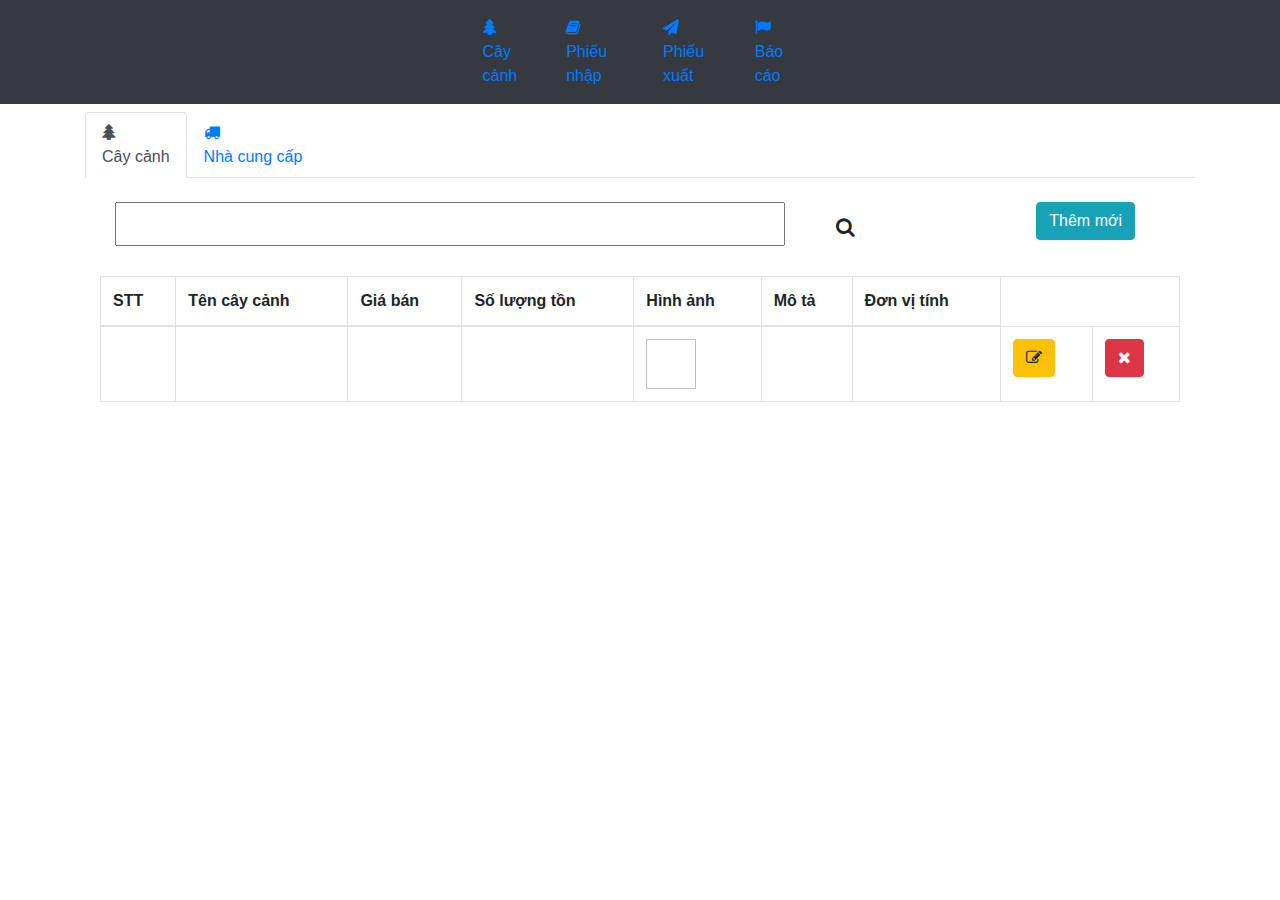
==== src/main/resources/templates/index.html @ cd4f056e "add x3" ====
<!DOCTYPE html>
<html lang="en">

<head>
    <meta charset="UTF-8">
    <meta http-equiv="X-UA-Compatible" content="IE=edge">
    <meta name="viewport" content="width=device-width, initial-scale=1.0">

    <link rel="shortcut icon" href="images/logo2.ico" type="image/x-icon">
    <!-- Latest compiled and minified CSS -->
    <link rel="stylesheet" href="https://cdn.jsdelivr.net/npm/bootstrap@4.6.1/dist/css/bootstrap.min.css">

    <!-- jQuery library -->
    <script src="https://cdn.jsdelivr.net/npm/jquery@3.6.0/dist/jquery.slim.min.js"></script>

    <!-- Popper JS -->
    <script src="https://cdn.jsdelivr.net/npm/popper.js@1.16.1/dist/umd/popper.min.js"></script>

    <!-- Latest compiled JavaScript -->
    <script src="https://cdn.jsdelivr.net/npm/bootstrap@4.6.1/dist/js/bootstrap.bundle.min.js"></script>
    <link rel="stylesheet" href="https://cdnjs.cloudflare.com/ajax/libs/font-awesome/4.7.0/css/font-awesome.min.css">
    <link rel="stylesheet" href="css/manager.css">
    <title>Kho cây cảnh</title>
</head>

<body>
    <!-- HEADER -->
    <nav class="navbar navbar-expand-lg bg-dark navbar-bonsai">
        <a class="navbar-brand" href="manager-bonsai"><img src="images/logo2.jpg" alt=""></a>
        <button class="navbar-toggler" type="button" data-toggle="collapse" data-target="#collapsibleNavbar">
            <span class="navbar-toggler-icon" style="color: #FFF;"></span>
        </button>
        <div class="collapse navbar-collapse justify-content-center" id="collapsibleNavbar">
            <ul class="navbar-nav">
                <li class="nav-item active">
                    <div class="row col-12 btn-group">
                        <a class="nav-link active" href="manager-bonsai"><i class="fa fa-tree" aria-hidden="true"></i><br>
                            Cây
                            cảnh</a>
                    </div>
                </li>
                <li class="nav-item">
                    <div class="row col-12">
                        <a class="nav-link" href="manager-import"><i class="fa fa-book" aria-hidden="true"></i><br> Phiếu
                            nhập</a>
                    </div>
                </li>
                <li class="nav-item">
                    <div class="row col-12">
                        <a class="nav-link" href="manager-export"><i class="fa fa-paper-plane"
                                aria-hidden="true"></i><br>Phiếu
                            xuất</a>
                    </div>
                </li>
                <li class="nav-item">
                    <div class="row col-12">
                        <a class="nav-link" href="manager-report"><i class="fa fa-flag" aria-hidden="true"></i><br> Báo
                            cáo</a>
                    </div>
                </li>
            </ul>
        </div>
    </nav>
    <!-- END HEADER -->
    <!--  -->
    <div class="container">

        <ul class="nav nav-tabs mt-2 mb-4">
            <li class="nav-item">
                <a class="nav-link active" data-toggle="tab" href="#cay"><i class="fa fa-tree"></i><br> Cây
                    cảnh</a>
            </li>
            <li class="nav-item">
                <a class="nav-link" data-toggle="tab" href="#nhacungcap"><i class="fa fa-truck"
                        aria-hidden="true"></i><br>
                    Nhà
                    cung cấp</a>
            </li>
        </ul>

        <!-- Tab panes -->
        <div class="tab-content">
            <div class="tab-pane active container" id="cay">
                <div class="row top-body col-12 mb-4">
                    <div class="col-8 mb-0">
                        <div class="input-group justify-content-center text-center">
                            <input class="input-group p-2" type="text">
                        </div>
                    </div>
                    <div class="col-2 justify-content-center d-block">
                        <button class="btn btn-search btn-group m-2"><i class="fa fa-search"
                                style="font-size: 20px;"></i></button>
                    </div>
                    <div class="col-2 justify-content-center d-block">
                        <button class="btn btn-info btn-group float-right" data-toggle="modal" data-target="#add">Thêm
                            mới</button>
                    </div>
                </div>
                <table class="table table-bordered table-hover">
                    <thead>
                        <tr>
                            <th>STT</th>
                            <th>Tên cây cảnh</th>
                            <th>Giá bán</th>
                            <th>Số lượng tồn</th>
                            <th>Hình ảnh</th>
                            <th>Mô tả</th>
                            <th>Đơn vị tính</th>
                        </tr>
                    </thead>
                    <tbody>
                        <tr th:each="cay : ${listCay}">
                            <td th:text="${number==1}"></td>
                            <td th:text="${cay.tencay}"></td>
                            <td th:text="${cay.giacay}"></td>
                            <td th:text="${cay.tonkho}"></td>
                            <td><img th:src="@{'${cay.hinhanh}'}" height="50px" width="50px" alt=""></td>
                            <td th:text="${cay.mota}"></td>
                            <td th:text="${cay.dvt}"></td>
                            <th><button class="btn btn-warning justify-content-center m-auto" data-toggle="modal"
                                    data-target="#edit"><i class="fa fa-edit"></i></button></th>
                            <th><button class="btn btn-danger justify-content-center m-auto" data-toggle="modal"
                                    data-target="#remove"><i class="fa fa-remove"></i></button></th>
                        </tr>
                    </tbody>
                </table>
            </div>
            <div class="tab-pane container" id="nhacungcap">
                <div class="row top-body col-12 mb-4">
                    <div class="col-8 mb-0">
                        <div class="input-group justify-content-center text-center">
                            <input class="input-group p-2" type="text">
                        </div>
                    </div>
                    <div class="col-2 justify-content-center d-block">
                        <button class="btn btn-search btn-group m-2"><i class="fa fa-search"
                                style="font-size: 20px;"></i></button>
                    </div>
                    <div class="col-2 justify-content-center d-block">
                        <button class="btn btn-info btn-group float-right">Thêm mới</button>
                    </div>
                </div>
                <table class="table table-bordered table-hover">
                    <thead>
                        <tr>
                            <th>Tên nhà cung cấp</th>
                            <th>Số điện thoại</th>
                            <th>Email</th>
                            <th>Địa chỉ</th>
                            <th>Ghi chú</th>
                        </tr>
                    </thead>
                    <tbody>
                        <tr th:each="ncc : ${listNCC}">
                            <th th:text="${ncc.tennhacungcap}"></th>
                            <th th:text="${ncc.sodienthoai}"></th>
                            <th th:text="${ncc.email}"></th>
                            <th th:text="${ncc.diachi}"></th>
                            <th th:text="${ncc.ghichu}"></th>
                            <th><button class="btn btn-warning justify-content-center m-auto"><i
                                        class="fa fa-edit"></i></button></th>
                            <th><button class="btn btn-danger justify-content-center m-auto"><i
                                        class="fa fa-remove"></i></button></th>
                        </tr>
                    </tbody>
                </table>
            </div>

            <!-- The Modal -->
            <div class="modal" id="add">
                <form action="">
                    <div class="modal-dialog modal-dialog-centered modal-lg">
                        <div class="modal-content">

                            <!-- Modal Header -->
                            <div class="modal-header">
                                <h2 class="modal-title">Thêm mới</h2>
                                <button type="button" class="close" data-dismiss="modal">&times;</button>
                            </div>

                            <!-- Modal body -->
                            <div class="modal-body">
                                <div class="row">
                                    <div class="col-12">
                                        <h4>Tên cây cảnh</h4>
                                        <input type="text" class="input-group">
                                    </div>
                                    <div class="col-12">
                                        <h4>Tên cây cảnh</h4>
                                        <input type="text" class="input-group">
                                    </div>
                                    <div class="col-12">
                                        <h4>Tên cây cảnh</h4>
                                        <input type="text" class="input-group">
                                    </div>
                                    <div class="col-12">
                                        <h4>Tên cây cảnh</h4>
                                        <input type="text" class="input-group">
                                    </div>
                                    <div class="col-12">
                                        <h4>Tên cây cảnh</h4>
                                        <input type="text" class="input-group">
                                    </div>
                                    <div class="col-12">
                                        <h4>Tên cây cảnh</h4>
                                        <input type="text" class="input-group">
                                    </div>
                                </div>
                            </div>

                            <!-- Modal footer -->
                            <div class="modal-footer">
                                <button class="btn btn-info" type="submit">Xác nhận</button>
                                <button class="btn btn-danger" data-dismiss="modal">Hủy</button>
                            </div>

                        </div>
                    </div>
                </form>
            </div>
            <!-- Edit modal -->
            <!-- The Modal -->
            <div class="modal" id="edit">
                <form action="">
                    <div class="modal-dialog modal-dialog-centered modal-lg">
                        <div class="modal-content">

                            <!-- Modal Header -->
                            <div class="modal-header">
                                <h2 class="modal-title">Chỉnh sửa</h2>
                                <button type="button" class="close" data-dismiss="modal">&times;</button>
                            </div>

                            <!-- Modal body -->
                            <div class="modal-body">
                                <div class="row">
                                    <div class="col-12">
                                        <h4>Tên cây cảnh</h4>
                                        <input type="text" class="input-group">
                                    </div>
                                    <div class="col-12">
                                        <h4>Tên cây cảnh</h4>
                                        <input type="text" class="input-group">
                                    </div>
                                    <div class="col-12">
                                        <h4>Tên cây cảnh</h4>
                                        <input type="text" class="input-group">
                                    </div>
                                    <div class="col-12">
                                        <h4>Tên cây cảnh</h4>
                                        <input type="text" class="input-group">
                                    </div>
                                    <div class="col-12">
                                        <h4>Tên cây cảnh</h4>
                                        <input type="text" class="input-group">
                                    </div>
                                    <div class="col-12">
                                        <h4>Tên cây cảnh</h4>
                                        <input type="text" class="input-group">
                                    </div>
                                </div>
                            </div>

                            <!-- Modal footer -->
                            <div class="modal-footer">
                                <button class="btn btn-info" type="submit">Xác nhận</button>
                                <button class="btn btn-danger" data-dismiss="modal">Hủy</button>
                            </div>

                        </div>
                    </div>
                </form>
            </div>
            <!--  -->
            <!-- Remove modal -->
            <!-- The Modal -->
            <div class="modal" id="remove">
                <form action="">
                    <div class="modal-dialog modal-dialog-centered modal-lg">
                        <div class="modal-content">

                            <!-- Modal Header -->
                            <div class="modal-header">
                                <h2 class="modal-title">Xóa cây cảnh</h2>
                                <button type="button" class="close" data-dismiss="modal">&times;</button>
                            </div>

                            <!-- Modal body -->
                            <div class="modal-body">
                                <div class="row">
                                    <div class="col-12">
                                        <h2 style="color: red;">Bạn có muốn xóa cây cảnh này không</h2>
                                    </div>
                                </div>
                            </div>

                            <!-- Modal footer -->
                            <div class="modal-footer">
                                <button class="btn btn-info" type="submit">Xác nhận</button>
                                <button class="btn btn-danger" data-dismiss="modal">Hủy</button>
                            </div>

                        </div>
                    </div>
                </form>
            </div>
            <!--  -->
            <!-- Nav tabs -->

</body>

</html>
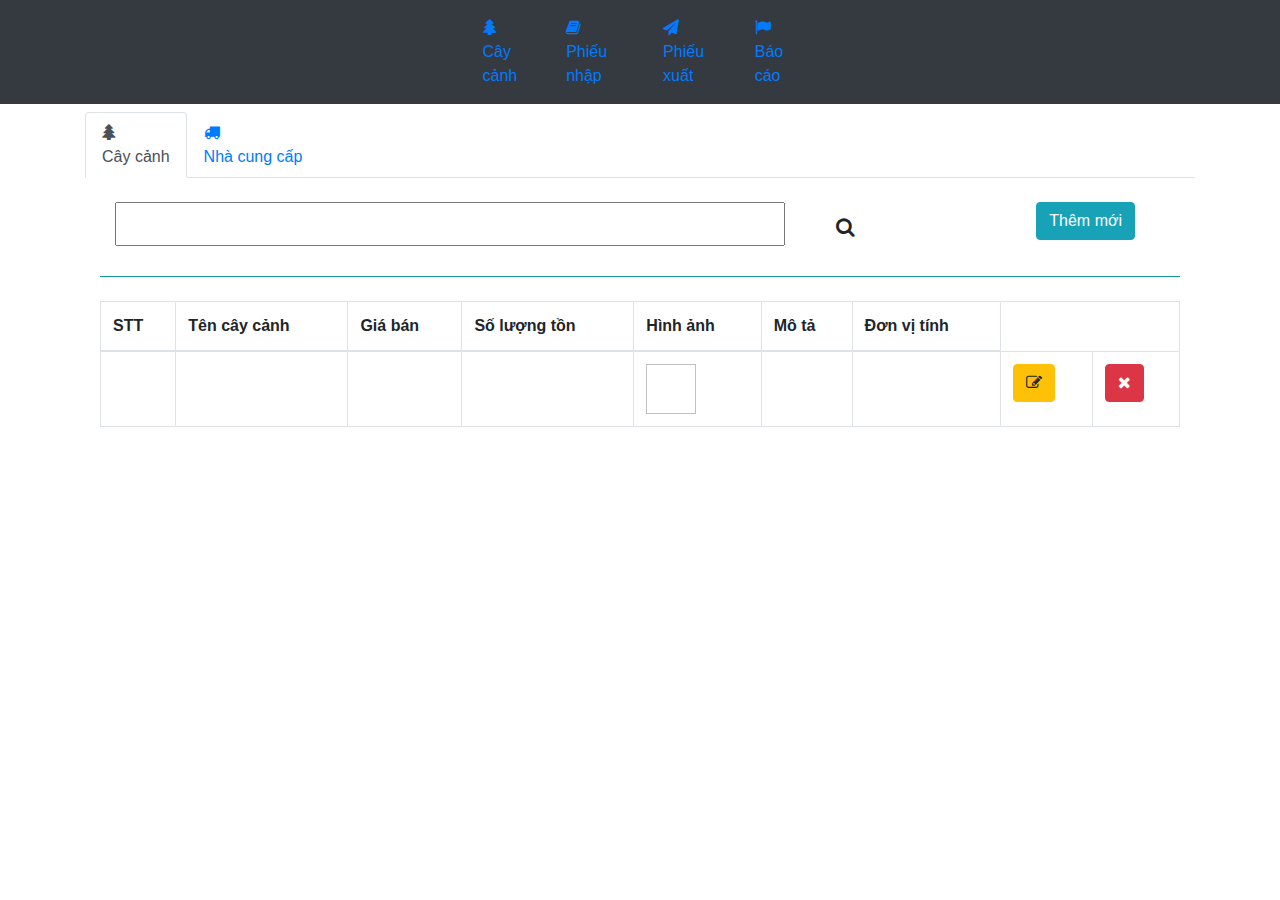
==== commit e10372c0: "update something" ====
--- a/src/main/resources/templates/index.html
+++ b/src/main/resources/templates/index.html
@@ -1,5 +1,6 @@
 <!DOCTYPE html>
-<html lang="en">
+<html lang="en" xmlns:th="http://www.thymeleaf.org" xmlns:layout="http://www.ultraq.net.nz/thymeleaf/layout">
+
 
 <head>
     <meta charset="UTF-8">
@@ -34,14 +35,16 @@
             <ul class="navbar-nav">
                 <li class="nav-item active">
                     <div class="row col-12 btn-group">
-                        <a class="nav-link active" href="manager-bonsai"><i class="fa fa-tree" aria-hidden="true"></i><br>
+                        <a class="nav-link active" href="manager-bonsai"><i class="fa fa-tree"
+                                aria-hidden="true"></i><br>
                             Cây
                             cảnh</a>
                     </div>
                 </li>
                 <li class="nav-item">
                     <div class="row col-12">
-                        <a class="nav-link" href="manager-import"><i class="fa fa-book" aria-hidden="true"></i><br> Phiếu
+                        <a class="nav-link" href="manager-import"><i class="fa fa-book" aria-hidden="true"></i><br>
+                            Phiếu
                             nhập</a>
                     </div>
                 </li>
@@ -64,7 +67,6 @@
     <!-- END HEADER -->
     <!--  -->
     <div class="container">
-
         <ul class="nav nav-tabs mt-2 mb-4">
             <li class="nav-item">
                 <a class="nav-link active" data-toggle="tab" href="#cay"><i class="fa fa-tree"></i><br> Cây
@@ -96,6 +98,7 @@
                             mới</button>
                     </div>
                 </div>
+                <hr class="bg-info mb-4">
                 <table class="table table-bordered table-hover">
                     <thead>
                         <tr>
@@ -112,7 +115,7 @@
                         <tr th:each="cay : ${listCay}">
                             <td th:text="${number==1}"></td>
                             <td th:text="${cay.tencay}"></td>
-                            <td th:text="${cay.giacay}"></td>
+                            <td th:text="${#numbers.formatDecimal(cay.giacay, 0, 'COMMA', 0, 'POINT')}"></td>
                             <td th:text="${cay.tonkho}"></td>
                             <td><img th:src="@{'${cay.hinhanh}'}" height="50px" width="50px" alt=""></td>
                             <td th:text="${cay.mota}"></td>
@@ -140,6 +143,7 @@
                         <button class="btn btn-info btn-group float-right">Thêm mới</button>
                     </div>
                 </div>
+                <hr class="bg-info mb-4">
                 <table class="table table-bordered table-hover">
                     <thead>
                         <tr>
@@ -152,11 +156,11 @@
                     </thead>
                     <tbody>
                         <tr th:each="ncc : ${listNCC}">
-                            <th th:text="${ncc.tennhacungcap}"></th>
-                            <th th:text="${ncc.sodienthoai}"></th>
-                            <th th:text="${ncc.email}"></th>
-                            <th th:text="${ncc.diachi}"></th>
-                            <th th:text="${ncc.ghichu}"></th>
+                            <td th:text="${ncc.tennhacungcap}"></td>
+                            <td th:text="${ncc.sodienthoai}"></td>
+                            <td th:text="${ncc.email}"></td>
+                            <td th:text="${ncc.diachi}"></td>
+                            <td th:text="${ncc.ghichu}"></td>
                             <th><button class="btn btn-warning justify-content-center m-auto"><i
                                         class="fa fa-edit"></i></button></th>
                             <th><button class="btn btn-danger justify-content-center m-auto"><i
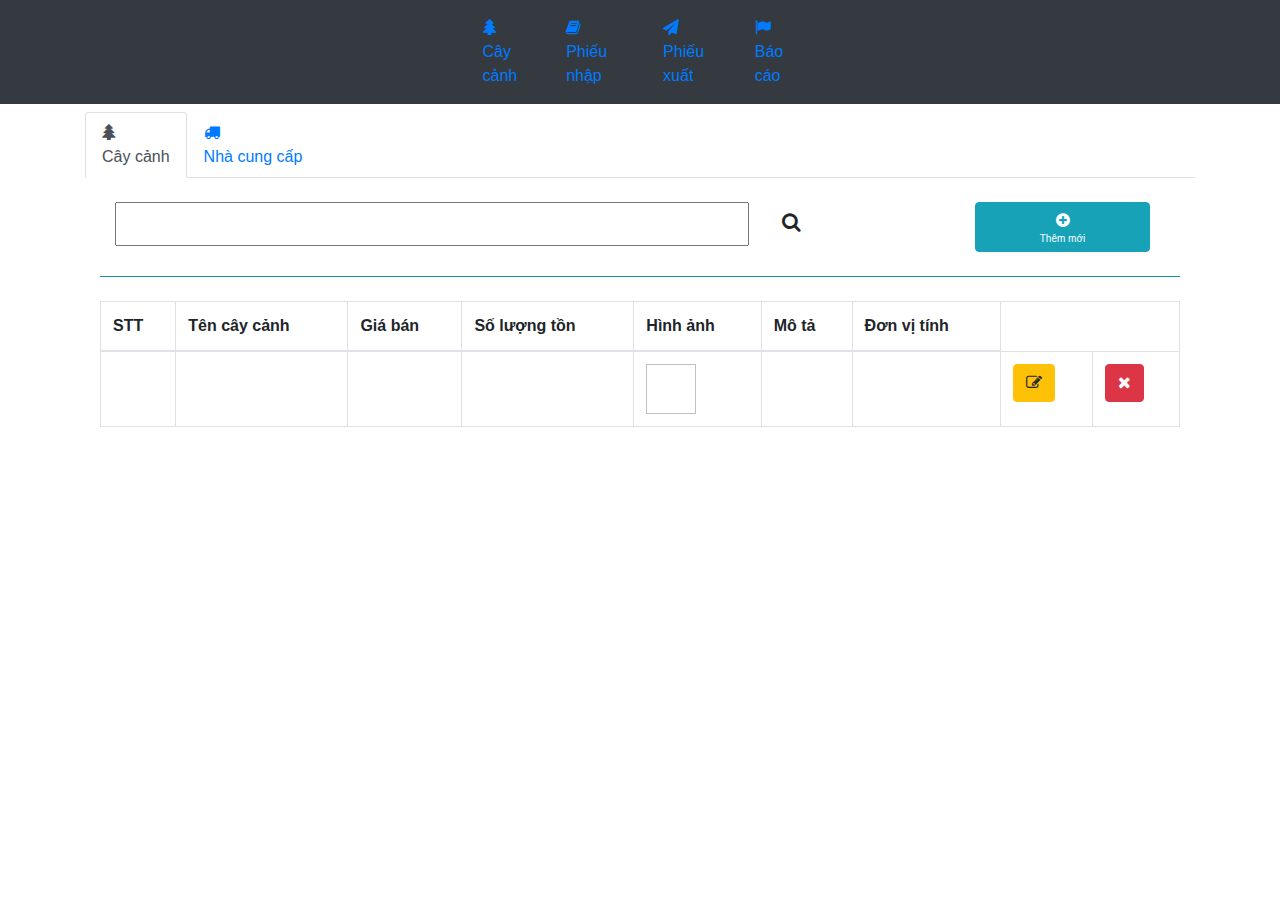
==== commit c42ed706: "update x5" ====
--- a/src/main/resources/templates/index.html
+++ b/src/main/resources/templates/index.html
@@ -8,17 +8,17 @@
     <meta name="viewport" content="width=device-width, initial-scale=1.0">
 
     <link rel="shortcut icon" href="images/logo2.ico" type="image/x-icon">
+    
     <!-- Latest compiled and minified CSS -->
     <link rel="stylesheet" href="https://cdn.jsdelivr.net/npm/bootstrap@4.6.1/dist/css/bootstrap.min.css">
-
-    <!-- jQuery library -->
-    <script src="https://cdn.jsdelivr.net/npm/jquery@3.6.0/dist/jquery.slim.min.js"></script>
-
+    <script src="https://code.jquery.com/jquery-3.6.0.js"
+        integrity="sha256-H+K7U5CnXl1h5ywQfKtSj8PCmoN9aaq30gDh27Xc0jk=" crossorigin="anonymous"></script>
     <!-- Popper JS -->
     <script src="https://cdn.jsdelivr.net/npm/popper.js@1.16.1/dist/umd/popper.min.js"></script>
 
     <!-- Latest compiled JavaScript -->
     <script src="https://cdn.jsdelivr.net/npm/bootstrap@4.6.1/dist/js/bootstrap.bundle.min.js"></script>
+
     <link rel="stylesheet" href="https://cdnjs.cloudflare.com/ajax/libs/font-awesome/4.7.0/css/font-awesome.min.css">
     <link rel="stylesheet" href="css/manager.css">
     <title>Kho cây cảnh</title>
@@ -84,19 +84,17 @@
         <div class="tab-content">
             <div class="tab-pane active container" id="cay">
                 <div class="row top-body col-12 mb-4">
-                    <div class="col-8 mb-0">
-                        <div class="input-group justify-content-center text-center">
-                            <input class="input-group p-2" type="text">
-                        </div>
-                    </div>
-                    <div class="col-2 justify-content-center d-block">
-                        <button class="btn btn-search btn-group m-2"><i class="fa fa-search"
-                                style="font-size: 20px;"></i></button>
-                    </div>
-                    <div class="col-2 justify-content-center d-block">
-                        <button class="btn btn-info btn-group float-right" data-toggle="modal" data-target="#add">Thêm
-                            mới</button>
-                    </div>
+                    <div class="col-10">
+                        <div class="input-group text-center">
+                            <input class="p-2 col-9 mr-2 mb-0" type="text">
+                            <button class="btn btn-search col-1 mb-0"><i class="fa fa-search"
+                                    style="font-size: 20px;"></i></button>
+                        </div>
+                    </div>
+                    <button class="btn btn-info float-right col-2 text-center" data-toggle="modal" data-target="#add"><i
+                            class="fa fa-plus-circle" style="font-size: 16px;"></i>
+                        <h6 style="font-size: 10px;margin-bottom: 0;">Thêm mới</h6>
+                    </button>
                 </div>
                 <hr class="bg-info mb-4">
                 <table class="table table-bordered table-hover">
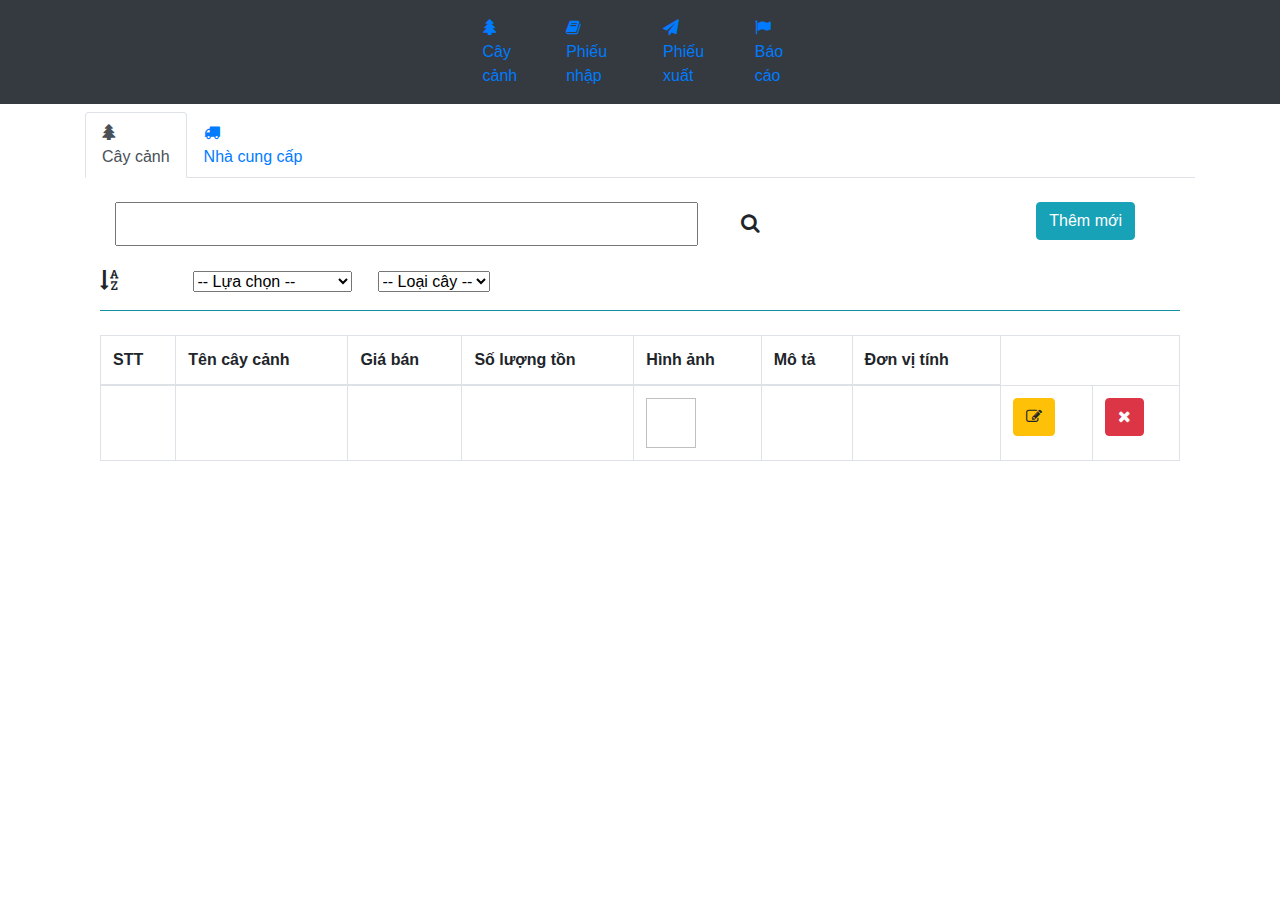
==== commit 5fee71fc: "add manything" ====
--- a/src/main/resources/templates/index.html
+++ b/src/main/resources/templates/index.html
@@ -3,312 +3,801 @@
 
 
 <head>
-    <meta charset="UTF-8">
-    <meta http-equiv="X-UA-Compatible" content="IE=edge">
-    <meta name="viewport" content="width=device-width, initial-scale=1.0">
-
-    <link rel="shortcut icon" href="images/logo2.ico" type="image/x-icon">
-    
-    <!-- Latest compiled and minified CSS -->
-    <link rel="stylesheet" href="https://cdn.jsdelivr.net/npm/bootstrap@4.6.1/dist/css/bootstrap.min.css">
-    <script src="https://code.jquery.com/jquery-3.6.0.js"
-        integrity="sha256-H+K7U5CnXl1h5ywQfKtSj8PCmoN9aaq30gDh27Xc0jk=" crossorigin="anonymous"></script>
-    <!-- Popper JS -->
-    <script src="https://cdn.jsdelivr.net/npm/popper.js@1.16.1/dist/umd/popper.min.js"></script>
-
-    <!-- Latest compiled JavaScript -->
-    <script src="https://cdn.jsdelivr.net/npm/bootstrap@4.6.1/dist/js/bootstrap.bundle.min.js"></script>
-
-    <link rel="stylesheet" href="https://cdnjs.cloudflare.com/ajax/libs/font-awesome/4.7.0/css/font-awesome.min.css">
-    <link rel="stylesheet" href="css/manager.css">
-    <title>Kho cây cảnh</title>
+	<meta charset="UTF-8">
+	<meta http-equiv="X-UA-Compatible" content="IE=edge">
+	<meta name="viewport" content="width=device-width, initial-scale=1.0">
+	<link rel="shortcut icon" href="images/logo2.ico" type="image/x-icon">
+
+	<!-- Latest compiled and minified CSS -->
+	<link rel="stylesheet" href="https://cdn.jsdelivr.net/npm/bootstrap@4.6.1/dist/css/bootstrap.min.css">
+	<script src="https://code.jquery.com/jquery-3.6.0.js"
+		integrity="sha256-H+K7U5CnXl1h5ywQfKtSj8PCmoN9aaq30gDh27Xc0jk=" crossorigin="anonymous"></script>
+	<!-- Popper JS -->
+	<script src="https://cdn.jsdelivr.net/npm/popper.js@1.16.1/dist/umd/popper.min.js"></script>
+
+	<!-- Latest compiled JavaScript -->
+	<script src="https://cdn.jsdelivr.net/npm/bootstrap@4.6.1/dist/js/bootstrap.bundle.min.js"></script>
+
+	<link rel="stylesheet" href="https://cdnjs.cloudflare.com/ajax/libs/font-awesome/4.7.0/css/font-awesome.min.css">
+	<link rel="stylesheet" href="css/manager.css">
+	<title>Kho cây cảnh</title>
 </head>
 
 <body>
-    <!-- HEADER -->
-    <nav class="navbar navbar-expand-lg bg-dark navbar-bonsai">
-        <a class="navbar-brand" href="manager-bonsai"><img src="images/logo2.jpg" alt=""></a>
-        <button class="navbar-toggler" type="button" data-toggle="collapse" data-target="#collapsibleNavbar">
-            <span class="navbar-toggler-icon" style="color: #FFF;"></span>
-        </button>
-        <div class="collapse navbar-collapse justify-content-center" id="collapsibleNavbar">
-            <ul class="navbar-nav">
-                <li class="nav-item active">
-                    <div class="row col-12 btn-group">
-                        <a class="nav-link active" href="manager-bonsai"><i class="fa fa-tree"
-                                aria-hidden="true"></i><br>
-                            Cây
-                            cảnh</a>
-                    </div>
-                </li>
-                <li class="nav-item">
-                    <div class="row col-12">
-                        <a class="nav-link" href="manager-import"><i class="fa fa-book" aria-hidden="true"></i><br>
-                            Phiếu
-                            nhập</a>
-                    </div>
-                </li>
-                <li class="nav-item">
-                    <div class="row col-12">
-                        <a class="nav-link" href="manager-export"><i class="fa fa-paper-plane"
-                                aria-hidden="true"></i><br>Phiếu
-                            xuất</a>
-                    </div>
-                </li>
-                <li class="nav-item">
-                    <div class="row col-12">
-                        <a class="nav-link" href="manager-report"><i class="fa fa-flag" aria-hidden="true"></i><br> Báo
-                            cáo</a>
-                    </div>
-                </li>
-            </ul>
-        </div>
-    </nav>
-    <!-- END HEADER -->
-    <!--  -->
-    <div class="container">
-        <ul class="nav nav-tabs mt-2 mb-4">
-            <li class="nav-item">
-                <a class="nav-link active" data-toggle="tab" href="#cay"><i class="fa fa-tree"></i><br> Cây
-                    cảnh</a>
-            </li>
-            <li class="nav-item">
-                <a class="nav-link" data-toggle="tab" href="#nhacungcap"><i class="fa fa-truck"
-                        aria-hidden="true"></i><br>
-                    Nhà
-                    cung cấp</a>
-            </li>
-        </ul>
-
-        <!-- Tab panes -->
-        <div class="tab-content">
-            <div class="tab-pane active container" id="cay">
-                <div class="row top-body col-12 mb-4">
-                    <div class="col-10">
-                        <div class="input-group text-center">
-                            <input class="p-2 col-9 mr-2 mb-0" type="text">
-                            <button class="btn btn-search col-1 mb-0"><i class="fa fa-search"
-                                    style="font-size: 20px;"></i></button>
-                        </div>
-                    </div>
-                    <button class="btn btn-info float-right col-2 text-center" data-toggle="modal" data-target="#add"><i
-                            class="fa fa-plus-circle" style="font-size: 16px;"></i>
-                        <h6 style="font-size: 10px;margin-bottom: 0;">Thêm mới</h6>
-                    </button>
-                </div>
-                <hr class="bg-info mb-4">
-                <table class="table table-bordered table-hover">
-                    <thead>
-                        <tr>
-                            <th>STT</th>
-                            <th>Tên cây cảnh</th>
-                            <th>Giá bán</th>
-                            <th>Số lượng tồn</th>
-                            <th>Hình ảnh</th>
-                            <th>Mô tả</th>
-                            <th>Đơn vị tính</th>
-                        </tr>
-                    </thead>
-                    <tbody>
-                        <tr th:each="cay : ${listCay}">
-                            <td th:text="${number==1}"></td>
-                            <td th:text="${cay.tencay}"></td>
-                            <td th:text="${#numbers.formatDecimal(cay.giacay, 0, 'COMMA', 0, 'POINT')}"></td>
-                            <td th:text="${cay.tonkho}"></td>
-                            <td><img th:src="@{'${cay.hinhanh}'}" height="50px" width="50px" alt=""></td>
-                            <td th:text="${cay.mota}"></td>
-                            <td th:text="${cay.dvt}"></td>
-                            <th><button class="btn btn-warning justify-content-center m-auto" data-toggle="modal"
-                                    data-target="#edit"><i class="fa fa-edit"></i></button></th>
-                            <th><button class="btn btn-danger justify-content-center m-auto" data-toggle="modal"
-                                    data-target="#remove"><i class="fa fa-remove"></i></button></th>
-                        </tr>
-                    </tbody>
-                </table>
-            </div>
-            <div class="tab-pane container" id="nhacungcap">
-                <div class="row top-body col-12 mb-4">
-                    <div class="col-8 mb-0">
-                        <div class="input-group justify-content-center text-center">
-                            <input class="input-group p-2" type="text">
-                        </div>
-                    </div>
-                    <div class="col-2 justify-content-center d-block">
-                        <button class="btn btn-search btn-group m-2"><i class="fa fa-search"
-                                style="font-size: 20px;"></i></button>
-                    </div>
-                    <div class="col-2 justify-content-center d-block">
-                        <button class="btn btn-info btn-group float-right">Thêm mới</button>
-                    </div>
-                </div>
-                <hr class="bg-info mb-4">
-                <table class="table table-bordered table-hover">
-                    <thead>
-                        <tr>
-                            <th>Tên nhà cung cấp</th>
-                            <th>Số điện thoại</th>
-                            <th>Email</th>
-                            <th>Địa chỉ</th>
-                            <th>Ghi chú</th>
-                        </tr>
-                    </thead>
-                    <tbody>
-                        <tr th:each="ncc : ${listNCC}">
-                            <td th:text="${ncc.tennhacungcap}"></td>
-                            <td th:text="${ncc.sodienthoai}"></td>
-                            <td th:text="${ncc.email}"></td>
-                            <td th:text="${ncc.diachi}"></td>
-                            <td th:text="${ncc.ghichu}"></td>
-                            <th><button class="btn btn-warning justify-content-center m-auto"><i
-                                        class="fa fa-edit"></i></button></th>
-                            <th><button class="btn btn-danger justify-content-center m-auto"><i
-                                        class="fa fa-remove"></i></button></th>
-                        </tr>
-                    </tbody>
-                </table>
-            </div>
-
-            <!-- The Modal -->
-            <div class="modal" id="add">
-                <form action="">
-                    <div class="modal-dialog modal-dialog-centered modal-lg">
-                        <div class="modal-content">
-
-                            <!-- Modal Header -->
-                            <div class="modal-header">
-                                <h2 class="modal-title">Thêm mới</h2>
-                                <button type="button" class="close" data-dismiss="modal">&times;</button>
-                            </div>
-
-                            <!-- Modal body -->
-                            <div class="modal-body">
-                                <div class="row">
-                                    <div class="col-12">
-                                        <h4>Tên cây cảnh</h4>
-                                        <input type="text" class="input-group">
-                                    </div>
-                                    <div class="col-12">
-                                        <h4>Tên cây cảnh</h4>
-                                        <input type="text" class="input-group">
-                                    </div>
-                                    <div class="col-12">
-                                        <h4>Tên cây cảnh</h4>
-                                        <input type="text" class="input-group">
-                                    </div>
-                                    <div class="col-12">
-                                        <h4>Tên cây cảnh</h4>
-                                        <input type="text" class="input-group">
-                                    </div>
-                                    <div class="col-12">
-                                        <h4>Tên cây cảnh</h4>
-                                        <input type="text" class="input-group">
-                                    </div>
-                                    <div class="col-12">
-                                        <h4>Tên cây cảnh</h4>
-                                        <input type="text" class="input-group">
-                                    </div>
-                                </div>
-                            </div>
-
-                            <!-- Modal footer -->
-                            <div class="modal-footer">
-                                <button class="btn btn-info" type="submit">Xác nhận</button>
-                                <button class="btn btn-danger" data-dismiss="modal">Hủy</button>
-                            </div>
-
-                        </div>
-                    </div>
-                </form>
-            </div>
-            <!-- Edit modal -->
-            <!-- The Modal -->
-            <div class="modal" id="edit">
-                <form action="">
-                    <div class="modal-dialog modal-dialog-centered modal-lg">
-                        <div class="modal-content">
-
-                            <!-- Modal Header -->
-                            <div class="modal-header">
-                                <h2 class="modal-title">Chỉnh sửa</h2>
-                                <button type="button" class="close" data-dismiss="modal">&times;</button>
-                            </div>
-
-                            <!-- Modal body -->
-                            <div class="modal-body">
-                                <div class="row">
-                                    <div class="col-12">
-                                        <h4>Tên cây cảnh</h4>
-                                        <input type="text" class="input-group">
-                                    </div>
-                                    <div class="col-12">
-                                        <h4>Tên cây cảnh</h4>
-                                        <input type="text" class="input-group">
-                                    </div>
-                                    <div class="col-12">
-                                        <h4>Tên cây cảnh</h4>
-                                        <input type="text" class="input-group">
-                                    </div>
-                                    <div class="col-12">
-                                        <h4>Tên cây cảnh</h4>
-                                        <input type="text" class="input-group">
-                                    </div>
-                                    <div class="col-12">
-                                        <h4>Tên cây cảnh</h4>
-                                        <input type="text" class="input-group">
-                                    </div>
-                                    <div class="col-12">
-                                        <h4>Tên cây cảnh</h4>
-                                        <input type="text" class="input-group">
-                                    </div>
-                                </div>
-                            </div>
-
-                            <!-- Modal footer -->
-                            <div class="modal-footer">
-                                <button class="btn btn-info" type="submit">Xác nhận</button>
-                                <button class="btn btn-danger" data-dismiss="modal">Hủy</button>
-                            </div>
-
-                        </div>
-                    </div>
-                </form>
-            </div>
-            <!--  -->
-            <!-- Remove modal -->
-            <!-- The Modal -->
-            <div class="modal" id="remove">
-                <form action="">
-                    <div class="modal-dialog modal-dialog-centered modal-lg">
-                        <div class="modal-content">
-
-                            <!-- Modal Header -->
-                            <div class="modal-header">
-                                <h2 class="modal-title">Xóa cây cảnh</h2>
-                                <button type="button" class="close" data-dismiss="modal">&times;</button>
-                            </div>
-
-                            <!-- Modal body -->
-                            <div class="modal-body">
-                                <div class="row">
-                                    <div class="col-12">
-                                        <h2 style="color: red;">Bạn có muốn xóa cây cảnh này không</h2>
-                                    </div>
-                                </div>
-                            </div>
-
-                            <!-- Modal footer -->
-                            <div class="modal-footer">
-                                <button class="btn btn-info" type="submit">Xác nhận</button>
-                                <button class="btn btn-danger" data-dismiss="modal">Hủy</button>
-                            </div>
-
-                        </div>
-                    </div>
-                </form>
-            </div>
-            <!--  -->
-            <!-- Nav tabs -->
-
+	<!-- HEADER -->
+	<nav class="navbar navbar-expand-lg bg-dark navbar-bonsai">
+		<a class="navbar-brand" href="manager-bonsai"><img src="images/logo2.jpg" alt=""></a>
+		<button class="navbar-toggler" type="button" data-toggle="collapse" data-target="#collapsibleNavbar">
+			<span class="navbar-toggler-icon" style="color: #FFF;"></span>
+		</button>
+		<div class="collapse navbar-collapse justify-content-center" id="collapsibleNavbar">
+			<ul class="navbar-nav">
+				<li class="nav-item active">
+					<div class="row col-12 btn-group">
+						<a class="nav-link active" href="manager-bonsai"><i class="fa fa-tree"
+								aria-hidden="true"></i><br> Cây cảnh</a>
+					</div>
+				</li>
+				<li class="nav-item">
+					<div class="row col-12">
+						<a class="nav-link" href="manager-import"><i class="fa fa-book" aria-hidden="true"></i><br>
+							Phiếu nhập</a>
+					</div>
+				</li>
+				<li class="nav-item">
+					<div class="row col-12">
+						<a class="nav-link" href="manager-export"><i class="fa fa-paper-plane"
+								aria-hidden="true"></i><br>Phiếu
+							xuất</a>
+					</div>
+				</li>
+				<li class="nav-item">
+					<div class="row col-12">
+						<a class="nav-link" href="manager-report"><i class="fa fa-flag" aria-hidden="true"></i><br> Báo
+							cáo</a>
+					</div>
+				</li>
+			</ul>
+		</div>
+	</nav>
+	<!-- END HEADER -->
+	<!--  -->
+	<div class="container">
+		<ul class="nav nav-tabs mt-2 mb-4">
+			<li class="nav-item"><a class="nav-link active" data-toggle="tab" href="#cay"><i class="fa fa-tree"></i><br>
+					Cây cảnh</a></li>
+			<li class="nav-item" id="btntabncc"><a class="nav-link" data-toggle="tab" href="#tabnhacungcap"><i
+						class="fa fa-truck" aria-hidden="true"></i><br>
+					Nhà cung cấp</a></li>
+		</ul>
+
+		<!-- Tab panes -->
+		<div class="tab-content">
+			<div class="tab-pane active container" id="cay">
+				<div class="row top-body col-12 mb-4">
+					<div class="col-7 mb-0">
+						<div class="input-group justify-content-center text-center">
+							<input th:onkeyup="search()" class="input-group p-2" id="keyword" name="keyword" type="text"
+								value="">
+						</div>
+					</div>
+					<div class="col-2 justify-content-center mb-0">
+						<button class="btn btn-search mb-0 mt-1" id="btnSearch">
+							<i class="fa fa-search" style="font-size: 20px;"></i>
+						</button>
+					</div>
+					<div class="col-3 justify-content-center d-block">
+						<button class="btn btn-info btn-group float-right" data-toggle="modal" data-target="#add">Thêm
+							mới</button>
+					</div>
+
+					<script>
+						$(document).ready(function () {
+							$('select[name="sortcaycanh"]').change(function () {
+								if ($(this).val() == "1") {
+									$.ajax({
+										type: "POST",
+										url: "/manager-bonsai/sortPriceASC",
+										data: "value=" + 1,
+										success: function (data) {
+
+											$('#reloadcay').replaceWith(data);
+										},
+										error: function (data) {
+											alert('Lỗi!');
+										}
+									});
+								} else if ($(this).val() == "2") {
+									$.ajax({
+										type: "POST",
+										url: "/manager-bonsai/sortPriceASC",
+										data: "value=" + 2,
+										success: function (data) {
+
+											$('#reloadcay').replaceWith(data);
+										},
+										error: function (data) {
+											alert('Lỗi!');
+										}
+									});
+								} else if ($(this).val() == "3") {
+									$.ajax({
+										type: "POST",
+										url: "/manager-bonsai/sortPriceASC",
+										data: "value=" + 3,
+										success: function (data) {
+
+											$('#reloadcay').replaceWith(data);
+										},
+										error: function (data) {
+											alert('Lỗi!');
+										}
+									});
+								} else if ($(this).val() == "4") {
+									$.ajax({
+										type: "POST",
+										url: "/manager-bonsai/sortPriceASC",
+										data: "value=" + 4,
+										success: function (data) {
+
+											$('#reloadcay').replaceWith(data);
+										},
+										error: function (data) {
+											alert('Lỗi!');
+										}
+									});
+								}
+							});
+						});
+					</script>
+				</div>
+				<div class="row">
+					<div class="col-1">
+						<i style="font-size: 20px" class="fa fa-sort-alpha-asc" aria-hidden="true"></i>
+					</div>
+					<div class="col-2 d-block">
+						<!--<button class="btn btn-info btn-group float-right"
+							data-toggle="modal" id="btnsortPriceASC"><i class="fa fa-sort-alpha-asc mr-4" aria-hidden="true"></i>Giá</button> -->
+						<select id="sortcaycanh" name="sortcaycanh">
+							<option value="0" disabled selected>-- Lựa chọn --</option>
+							<option value="1">Giá giảm dần</option>
+							<option value="2">Giá tăng dần</option>
+							<option value="3">Số lượng giảm dần</option>
+							<option value="4">Số lượng tăng dần</option>
+						</select>
+					</div>
+
+					<div class="col-2 justify-content-center d-block">
+						<!--<button class="btn btn-info btn-group float-right"
+							data-toggle="modal" id="btnsortPriceASC"><i class="fa fa-sort-alpha-asc mr-4" aria-hidden="true"></i>Giá</button> -->
+						</i><select id="sortloaicay" name="sortloaicay">
+							<option value="0" disabled selected>-- Loại cây --</option>
+							<option th:each="loaicay:${listLoaiCay}" th:text="${loaicay.tenloai}"
+								th:value="${loaicay.maloai}"></option>
+
+						</select>
+					</div>
+				</div>
+				<script>
+					$('select[name="sortloaicay"]').change(function () {
+						//var maloai = $("#selected-th:value").text($(this).find(":selected").val());
+						//$("#selected-th:text").text($(this).find(":selected").text());
+						var maloai = $(this).val();
+						// alert(maloai);
+						$.ajax({
+							type: "POST",
+							url: "/manager-bonsai/loaicay",
+							data: "maloai=" + parseInt(maloai),
+							success: function (data) {
+								$('#reloadcay').replaceWith(data);
+							},
+							error: function (data) {
+								alert('Lỗi!');
+							}
+						});
+					});
+				</script>
+				<hr class="bg-info mb-4">
+				<table class="table table-bordered table-hover">
+					<thead>
+						<tr>
+							<th>STT</th>
+							<th>Tên cây cảnh</th>
+							<th>Giá bán</th>
+							<th>Số lượng tồn</th>
+							<th>Hình ảnh</th>
+							<th>Mô tả</th>
+							<th>Đơn vị tính</th>
+						</tr>
+					</thead>
+					<tbody id="reloadcay">
+						<tr th:each="cay: ${listCay}">
+							<td th:text="${(cayStat.index)+1}"></td>
+							<td th:text="${cay.tencay}"></td>
+							<td th:text="${#numbers.formatDecimal(cay.giacay, 0, 'COMMA', 0, 'POINT')}"></td>
+							<td th:text="${cay.tonkho}"></td>
+							<td><img th:src="@{${'/load-image-cay/'+cay.macay}}" height="50px" width="50px" alt=""></td>
+							<td th:text="${cay.mota}"></td>
+							<td th:text="${cay.dvt}"></td>
+							<th><button th:onclick="'sua_cay('+${cay.macay}+')'"
+									class="btn btn-warning justify-content-center m-auto" data-toggle="modal"
+									data-target="#edit">
+									<i class="fa fa-edit"></i>
+								</button></th>
+							<th><button th:onclick="'return xoa_cay('+${cay.macay}+')'"
+									class="btn btn-danger justify-content-center m-auto" data-toggle="modal">
+									<i class="fa fa-remove"></i>
+								</button></th>
+						</tr>
+					</tbody>
+				</table>
+			</div>
+
+
+			<div class="tab-pane container" id="tabnhacungcap">
+				<div class="row top-body col-12 mb-4">
+
+
+					<div class="col-7 mb-0">
+						<div class="input-group justify-content-center text-center">
+							<input th:onkeyup="searchs()" class="input-group p-2" id="keywords" name="keywords"
+								type="text" value="">
+						</div>
+					</div>
+					<div class="col-2 justify-content-center mb-0">
+						<button class="btn btn-search mb-0 mt-1" id="btnSearchncc">
+							<i class="fa fa-search" style="font-size: 20px;"></i>
+						</button>
+					</div>
+
+
+					<div class="col-3 justify-content-center d-block">
+						<button class="btn btn-info btn-group float-right" data-toggle="modal"
+							data-target="#ThemNhaCungCap">Thêm mới</button>
+					</div>
+				</div>
+				<hr class="bg-info mb-4">
+				<table class="table table-bordered table-hover">
+					<thead>
+						<tr>
+							<th>STT</th>
+							<th>Tên nhà cung cấp</th>
+							<th>Số điện thoại</th>
+							<th>Email</th>
+							<th>Địa chỉ</th>
+							<th>Ghi chú</th>
+						</tr>
+					</thead>
+					<tbody id="nhacungcap">
+						<tr th:each="ncc : ${listNCC}">
+							<td th:text="${(nccStat.index)+1}"></td>
+							<td th:text="${ncc.tennhacungcap}"></td>
+							<td th:text="${ncc.sodienthoai}"></td>
+							<td th:text="${ncc.email}"></td>
+							<td th:text="${ncc.diachi}"></td>
+							<td th:text="${ncc.ghichu}"></td>
+							<th><button th:onclick="'sua_nhacungcap('+${ncc.manhacungcap}+')'"
+									class="btn btn-warning justify-content-center m-auto" data-toggle="modal"
+									data-target="#editnhacungcap">
+									<i class="fa fa-edit"></i>
+								</button></th>
+							<th><button th:onclick="'return xoa_nhacungcap('+${ncc.manhacungcap}+')'"
+									data-toggle="modal" class="btn btn-danger justify-content-center m-auto">
+									<i class="fa fa-remove"></i>
+								</button></th>
+						</tr>
+					</tbody>
+				</table>
+			</div>
+		</div>
+	</div>
+	<!-- The Modal -->
+	<div class="modal" id="add">
+		<div class="modal-dialog modal-dialog-centered modal-lg">
+			<form th:action="@{/manager-addCayCanh}" method="post" enctype="multipart/form-data">
+				<div class="modal-content">
+
+					<!-- Modal Header -->
+					<div class="modal-header">
+						<h2 class="modal-title">Thêm mới</h2>
+						<button type="button" class="close" data-dismiss="modal">&times;</button>
+					</div>
+
+					<!-- Modal body -->
+					<div class="modal-body">
+						<div class="row">
+							<div class="col-12">
+								<h4>Tên cây cảnh</h4>
+								<input type="text" name="tencay" class="input-group" required>
+							</div>
+							<div class="col-6">
+								<h4>Giá cây</h4>
+								<input type="number" min="1000" name="giacay" class="input-group" required>
+							</div>
+							<div class="col-6">
+								<h4>Tồn kho</h4>
+								<input min="1" max="500" type="number" name="tonkho" class="input-group" required>
+							</div>
+							<div class="col-12">
+								<h4>Hình ảnh</h4>
+								<div class="image-input">
+									<input type="file" class="imageInput btn-info" th:name="photo" accept="image/*"><br><img
+										src="" width="100px" height="100px" class="image-preview mt-2">
+								</div>
+							</div>
+							<div class="col-12">
+								<h4>Mô tả</h4>
+								<textarea type="text" name="mota" class="input-group" rows="5" ></textarea>
+							</div>
+							<div class="col-6">
+								<h4>Đơn vị tính</h4>
+								<input type="text" name="dvt" class="input-group">
+							</div>
+							<div class="col-6">
+								<h4>Loại cây</h4>
+								<select class="input-group pt-2 pb-2" id="maloai" name="maloai">
+									<option class="pt-1 pb-1" th:each="loaicay:${listLoaiCay}"
+										th:text="${loaicay.tenloai}" th:value="${loaicay.maloai}">-- Loại cây --
+									</option>
+
+								</select>
+							</div>
+						</div>
+					</div>
+
+					<!-- Modal footer -->
+					<div class="modal-footer">
+						<button class="btn btn-info" type="submit">Xác nhận</button>
+						<button class="btn btn-danger" data-dismiss="modal">Hủy</button>
+					</div>
+
+				</div>
+			</form>
+		</div>
+	</div>
+	<!-- Edit modal -->
+	<!-- The Modal -->
+	<div class="modal" id="edit">
+		<div class="modal-dialog modal-dialog-centered modal-lg">
+			<form th:action="@{/sua-cay}" method="post" enctype="multipart/form-data">
+
+				<div class="modal-content">
+
+					<!-- Modal Header -->
+					<div class="modal-header">
+						<h2 class="modal-title">Chỉnh sửa</h2>
+						<button type="button" class="close" data-dismiss="modal">&times;</button>
+					</div>
+
+					<!-- Modal body -->
+					<div class="modal-body" id="sua_cay">
+						<div class="row" th:each="cay : ${cays}">
+							<div class="col-12" hidden>
+								<h4>Mã cây</h4>
+								<input name="macay" th:value="${cay.macay}" class="input-group">
+							</div>
+							<div class="col-12">
+								<h4>Tên cây cảnh</h4>
+								<input type="text" name="tencay" th:value="${cay.tencay}" class="input-group" >
+							</div>
+							<div class="col-6">
+								<h4>Giá cây</h4>
+								<input type="number" min="1000" name="giacay" th:value="${cay.giacay}" class="input-group" required>
+							</div>
+							<div class="col-6">
+								<h4>Tồn kho</h4>
+								<input type="number" min="0" max="500" name="tonkho" th:value="${cay.tonkho}" class="input-group" required>
+							</div>
+							<div class="col-12">
+								<h4>Hình ảnh</h4>
+								<div class="image-input">
+									<input type='file' id="file-input" th:onchange="change_image()" th:name="photo"
+										class="input-group btn-info" /> <img id="image-preview mt-2" alt="your image" width="100px"
+										height="100px" title='' style="display: none" /> <img
+										th:src="@{${'/load-image-cay/'+cay.macay}}" id="image" width="100px"
+										height="100px" alt="">
+									<script>
+										function readURL(input) {
+											if (input.files && input.files[0]) {
+												var reader = new FileReader();
+												reader.onload = function (e) {
+													$('#image-preview').attr(
+														'src',
+														e.target.result);
+													$('#image-preview').hide();
+													$('#image-preview').fadeIn(
+														650);
+													$('#image-preview').css(
+														'display', 'block')
+													$('#image').css('display',
+														'none');
+												}
+												reader
+													.readAsDataURL(input.files[0]);
+											}
+										}
+										$("#file-input").change(function () {
+											readURL(this);
+										});
+									</script>
+								</div>
+							</div>
+							<div class="col-12">
+								<h4>Mô tả</h4>
+								<textarea type="text" rows="5" name="mota" th:value="${cay.mota}" class="input-group"></textarea>
+							</div>
+							<div class="col-6">
+								<h4>Đơn vị tính</h4>
+								<input type="text" name="dvt" th:value="${cay.dvt}" class="input-group">
+							</div>
+							<div class="col-6">
+								<h4>Loại cây</h4>
+								<!-- <input type="text" name="maloai" th:value="${cay.maloai}" class="input-group"> -->
+								<select class="input-group ml-0 pt-2 pb-2" name="maloai" id="maloai">
+									<option th:each="i : ${listLoai}" th:value="${i.maloai}" th:text="${i.tenloai}"
+										th:selected="${i.maloai == cay.maloai}"
+										th:style="${i.maloai == cay.maloai} ? 'font-style: bold;color: red;' : ''">
+									</option>
+								</select>
+							</div>
+							<!--<div class="col-12">
+							<h4>Loại cây</h4>
+							<select id="maloai" name="maloai" >
+							  <option th:each="{loai : listLoaiCay}" th:if="${loai.maloai == cay.maloai}" th:value="${cay.maloai}" th:text="${loai.tenloai}" ></option>
+												
+						    </select>
+						    </div>-->
+						</div>
+					</div>
+
+					<!-- Modal footer -->
+					<div class="modal-footer">
+						<button class="btn btn-info" type="submit">Xác nhận</button>
+						<button class="btn btn-danger" data-dismiss="modal">Hủy</button>
+					</div>
+
+				</div>
+
+			</form>
+		</div>
+	</div>
+	<!--  -->
+	<!-- Remove modal -->
+	<!-- The Modal -->
+	<div class="modal" id="remove">
+
+		<div class="modal-dialog modal-dialog-centered modal-lg">
+			<div class="modal-content">
+
+				<!-- Modal Header -->
+				<div class="modal-header">
+					<h2 class="modal-title">Xóa cây cảnh</h2>
+					<button type="button" class="close" data-dismiss="modal">&times;</button>
+				</div>
+
+				<!-- Modal body -->
+				<div class="modal-body">
+					<div class="row">
+						<div class="col-12">
+							<h2 style="color: red;">Bạn có muốn xóa cây cảnh này không</h2>
+						</div>
+					</div>
+				</div>
+
+				<!-- Modal footer -->
+				<div class="modal-footer">
+					<button class="btn btn-info" id="btn-xac-nhan" data-toggle="modal" th:onclick="xoa_cay()"
+						type="button">Xác nhận</button>
+					<button class="btn btn-danger" type="button" data-dismiss="modal">Hủy</button>
+				</div>
+
+			</div>
+		</div>
+
+	</div>
+	<!--  -->
+	<!-- The Modal -->
+	<div class="modal" id="ThemNhaCungCap">
+		<div class="modal-dialog modal-dialog-centered modal-lg">
+			<form th:action="@{/manager-addnhacungcap}" method="post">
+				<div class="modal-content">
+
+					<!-- Modal Header -->
+					<div class="modal-header">
+						<h2 class="modal-title">Thêm mới nhà cung cấp</h2>
+						<button type="button" class="close" data-dismiss="modal">&times;</button>
+					</div>
+
+					<!-- Modal body -->
+					<div class="modal-body">
+						<div class="row">
+							<div class="col-12">
+								<h4>Tên nhà cung cấp</h4>
+								<input type="text" name="tennhacungcap" class="input-group">
+							</div>
+							<div class="col-12">
+								<h4>Số điện thoại</h4>
+								<input type="text" name="sodienthoai" class="input-group">
+							</div>
+							<div class="col-12">
+								<h4>Email</h4>
+								<input type="email" name="email" class="input-group">
+							</div>
+							<div class="col-12">
+								<h4>Địa chỉ</h4>
+								<input type="text" name="diachi" class="input-group">
+							</div>
+							<div class="col-12">
+								<h4>Ghi chú</h4>
+								<input type="text" name="ghichu" class="input-group">
+							</div>
+						</div>
+					</div>
+
+					<!-- Modal footer -->
+					<div class="modal-footer">
+						<button class="btn btn-info" type="submit">Xác nhận</button>
+						<button class="btn btn-danger" data-dismiss="modal">Hủy</button>
+					</div>
+
+				</div>
+			</form>
+		</div>
+	</div>
+	<!-- Edit modal -->
+	<!-- The Modal -->
+	<div class="modal" id="editnhacungcap">
+		<div class="modal-dialog modal-dialog-centered modal-lg">
+			<form th:action="@{/sua-nhacungcap}" method="post">
+
+				<div class="modal-content">
+
+					<!-- Modal Header -->
+					<div class="modal-header">
+						<h2 class="modal-title">Chỉnh sửa nhà cung cấp</h2>
+						<button type="button" class="close" data-dismiss="modal">&times;</button>
+					</div>
+
+					<!-- Modal body -->
+					<div class="modal-body" id="sua_nhacungcap">
+						<div class="row" th:each="ncc : ${nhacungcap}">
+							<div class="col-12" hidden>
+								<h4>Ma nhà cung cấp</h4>
+								<input name="manhacungcap" th:value="${ncc.manhacungcap}" class="input-group">
+							</div>
+							<div class="col-12">
+								<h4>Tên nhà cung cấp</h4>
+								<input name="tennhacungcap" th:value="${ncc.tennhacungcap}" class="input-group">
+							</div>
+							<div class="col-12">
+								<h4>Số điện thoại</h4>
+								<input type="text" name="sodienthoai" th:value="${ncc.sodienthoai}" class="input-group">
+							</div>
+							<div class="col-12">
+								<h4>Email</h4>
+								<input type="text" name="email" th:value="${ncc.email}" class="input-group">
+							</div>
+							<div class="col-12">
+								<h4>Địa chỉ</h4>
+								<input type="text" name="diachi" th:value="${ncc.diachi}" class="input-group">
+							</div>
+							<div class="col-12">
+								<h4>Ghi chú</h4>
+								<input type="text" name="ghichu" th:value="${ncc.ghichu}" class="input-group">
+							</div>
+						</div>
+					</div>
+
+					<!-- Modal footer -->
+					<div class="modal-footer">
+						<button class="btn btn-info" type="submit">Xác nhận</button>
+						<button class="btn btn-danger" data-dismiss="modal">Hủy</button>
+					</div>
+
+				</div>
+
+			</form>
+		</div>
+	</div>
+	<!--  -->
+	<!-- Remove modal -->
+	<!-- The Modal -->
+	<div class="modal" id="remove">
+
+		<div class="modal-dialog modal-dialog-centered modal-lg">
+			<div class="modal-content">
+
+				<!-- Modal Header -->
+				<div class="modal-header">
+					<h2 class="modal-title">Xóa nhà cung cấp </h2>
+					<button type="button" class="close" data-dismiss="modal">&times;</button>
+				</div>
+
+				<!-- Modal body -->
+				<div class="modal-body">
+					<div class="row">
+						<div class="col-12">
+							<h2 style="color: red;">Bạn có muốn xóa nhà cung cấp này không?</h2>
+						</div>
+					</div>
+				</div>
+
+				<!-- Modal footer -->
+				<div class="modal-footer">
+					<button class="btn btn-info" id="btn-xac-nhans" data-toggle="modal" th:onclick="xoa_nhacungcap()"
+						type="button">Xác nhận</button>
+					<button class="btn btn-danger" type="button" data-dismiss="modal">Hủy</button>
+				</div>
+
+			</div>
+		</div>
+
+	</div>
+	<!--  -->
+	<!-- Nav tabs -->
+	<main>
+		<script>
+			$(document).ready(function () {
+				$('#btnSearch').on('click', function (event) {
+					var key = $('#keyword').val();
+					if (key === null || key === "") {
+						alert("Hãy nhập gì đó vào thanh tìm kiếm!");
+					}
+				});
+				$('.imageInput').on('change', function () {
+					$input = $(this);
+					if ($input.val().length > 0) {
+						fileReader = new FileReader();
+						fileReader.onload = function (data) {
+							$('.image-preview').attr('src', data.target.result);
+						}
+						fileReader.readAsDataURL($input.prop('files')[0]);
+						$('.image-button').css('display', 'none');
+						$('.image-preview').css('display', 'block');
+						$('.change-image').css('display', 'block');
+					}
+				});
+
+				$('.change-image').on('click', function () {
+					$control = $(this);
+					$('#imageInput').val('');
+					$preview = $('.image-preview');
+					$preview.attr('src', '');
+					$preview.css('display', 'none');
+					$control.css('display', 'none');
+					$('.image-button').css('display', 'block');
+				});
+
+			});
+		</script>
+		<script>
+			function search() {
+				var key = $('#keyword').val();
+				setTimeout(1000);
+				$.ajax({
+					type: "POST",
+					url: "/manager-bonsai/search_cay",
+					data: "keyword=" + key,
+					success: function (data) {
+						$('#reloadcay').replaceWith(data);
+						$('#keyword').val(key);
+					},
+					error: function (data) {
+						alert("Có gì đó không đúng!\n Vui lòng thử lại sau.");
+					}
+				});
+			}
+
+			function sua_cay(macay) {
+				$.ajax({
+					type: "POST",
+					url: "/load-modal-sua-cay",
+					data: "macay=" + macay,
+					success: function (data) {
+						$('#sua_cay').replaceWith(data);
+
+					},
+					error: function (data) {
+						alert('Lỗi!');
+						console.log(macay);
+					}
+				});
+			}
+			function sua_nhacungcap(manhacungcap) {
+				$.ajax({
+					type: "POST",
+					url: "/load-modal-sua-nhacungcap",
+					data: "manhacungcap=" + manhacungcap,
+					success: function (data) {
+
+						$('#btntabncc').click();
+						$('#sua_nhacungcap').replaceWith(data);
+
+					},
+					error: function (data) {
+						alert('Lỗi!');
+						console.log(macay);
+					}
+				});
+			}
+			function open_modal_xoa(macay) {
+				$('#remove').css('display', 'block');
+				$('#btn-xac-nhan').val(macay);
+			}
+			function xoa_cay(macay) {
+				if (confirm('Bạn có muốn xoá cay có mã: ' + macay + ' không?')) {
+					$.ajax({
+						type: "POST",
+						url: "/xoa_cay",
+						data: "macay=" + macay,
+						success: function (data) {
+							alert('Xoá thành công!');
+							$('#reloadcay').replaceWith(data);
+						},
+						error: function (data) {
+							alert("lỗi!");
+						}
+					});
+				} else {
+					return false;
+				}
+			}
+		</script>
+		<script>
+			$(document).ready(function () {
+				$('#btnSearchncc').on('click', function (event) {
+					$("button").click(function () {
+						$("#div1").load("demo_test.txt");
+					});
+				});
+				// xxx
+				$('#btnSearchncc').on('click', function (event) {
+					var key = $('#keywords').val();
+					if (key === null || key === "") {
+						alert("Hãy nhập gì đó vào thanh tìm kiếm!");
+					}
+				});
+			});
+			function searchs() {
+				var key = $('#keywords').val();
+				setTimeout(1000);
+				$.ajax({
+					type: "POST",
+					url: "/manager-bonsai/search_nhacungcap",
+					data: "keywords=" + key,
+					success: function (data) {
+						$('#nhacungcap').replaceWith(data);
+						$('#keywords').val(key);
+					},
+					error: function (data) {
+						alert("Có gì đó không đúng!\n Vui lòng thử lại sau.");
+					}
+				});
+			}
+			function open_modal_xoa(manhacungcap) {
+				$('#remove').css('display', 'block');
+				$('#btn-xac-nhans').val(manhacungcap);
+			}
+			function xoa_nhacungcap(manhacungcap) {
+				if (confirm('Bạn có muốn xoá nhà cung cấp có mã: ' + manhacungcap + ' không?')) {
+					$.ajax({
+						type: "POST",
+						url: "/xoa_nhacungcap",
+						data: "manhacungcap=" + manhacungcap,
+						success: function (data) {
+							alert('Xoá thành công!');
+							$('#nhacungcap').replaceWith(data);
+						},
+						error: function (data) {
+							alert("lỗi!");
+						}
+					});
+				} else {
+					return false;
+				}
+			}
+		</script>
+	</main>
 </body>
 
 </html>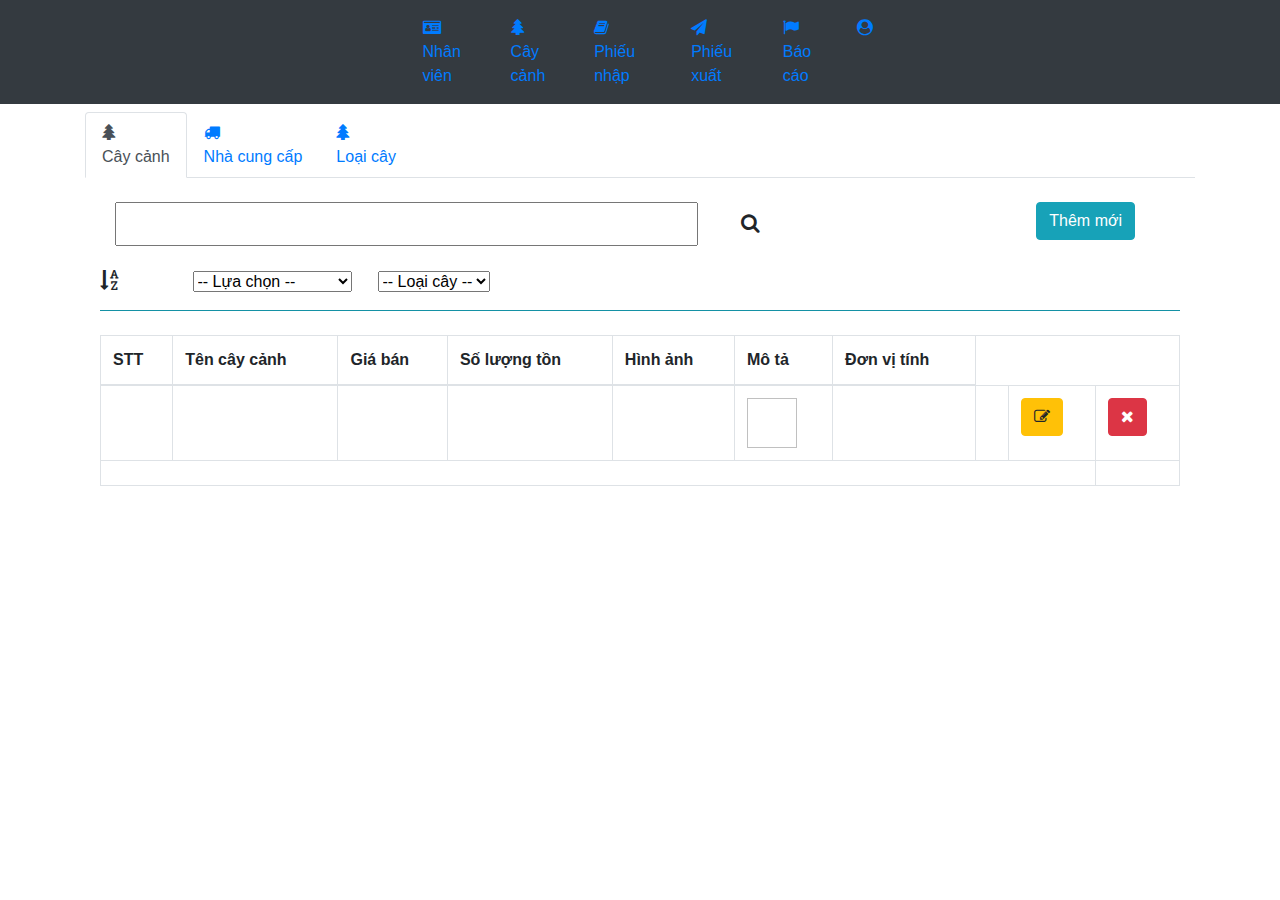
==== commit c33482c2: "update new x1" ====
--- a/src/main/resources/templates/index.html
+++ b/src/main/resources/templates/index.html
@@ -25,22 +25,28 @@
 
 <body>
 	<!-- HEADER -->
-	<nav class="navbar navbar-expand-lg bg-dark navbar-bonsai">
+	<nav class="navbar navbar-expand-xl bg-dark navbar-bonsai">
 		<a class="navbar-brand" href="manager-bonsai"><img src="images/logo2.jpg" alt=""></a>
 		<button class="navbar-toggler" type="button" data-toggle="collapse" data-target="#collapsibleNavbar">
 			<span class="navbar-toggler-icon" style="color: #FFF;"></span>
 		</button>
 		<div class="collapse navbar-collapse justify-content-center" id="collapsibleNavbar">
 			<ul class="navbar-nav">
-				<li class="nav-item active">
+				<li th:if="${session.Role == '0'}" class="nav-item">
+					<div class="row col-12 btn-group">
+						<a class="nav-link" href="manager-user"><i class="fa fa-id-card" aria-hidden="true"></i>
+							<br> Nhân viên</a>
+					</div>
+				</li>
+				<li class="nav-item">
 					<div class="row col-12 btn-group">
 						<a class="nav-link active" href="manager-bonsai"><i class="fa fa-tree"
 								aria-hidden="true"></i><br> Cây cảnh</a>
 					</div>
 				</li>
-				<li class="nav-item">
+				<li class="nav-item ">
 					<div class="row col-12">
-						<a class="nav-link" href="manager-import"><i class="fa fa-book" aria-hidden="true"></i><br>
+						<a class="nav-link " href="manager-import"><i class="fa fa-book" aria-hidden="true"></i><br>
 							Phiếu nhập</a>
 					</div>
 				</li>
@@ -51,16 +57,176 @@
 							xuất</a>
 					</div>
 				</li>
-				<li class="nav-item">
+				<li th:if="${session.Role == '0' || session.Role == '1'}" class="nav-item ">
 					<div class="row col-12">
 						<a class="nav-link" href="manager-report"><i class="fa fa-flag" aria-hidden="true"></i><br> Báo
 							cáo</a>
 					</div>
 				</li>
+				<li class="nav-item">
+					<div class="row col-12 dropdown">
+						<a style="cursor: pointer;" class="nav-link" data-toggle="dropdown"><i class="fa fa-user-circle"
+								aria-hidden="true"></i><br>
+							<h6 th:text="${session.Account}"></h6>
+						</a>
+						<ul class="dropdown-menu bg-danger text-light">
+							<li class="text-center mt-3 mb-3"><a href="#" data-target="#inforCard"
+									data-toggle="modal">Thông tin</a></li>
+							<li class="text-center mt-3 mb-3"><a href="#" data-target="#changePassword"
+									data-toggle="modal">Đổi mật khẩu</a></li>
+							<div class="dropdown-divider"></div>
+							<li class="text-center mt-3 mb-3"><a th:href="@{/logout}">Đăng xuất</a></li>
+						</ul>
+					</div>
+				</li>
 			</ul>
 		</div>
 	</nav>
 	<!-- END HEADER -->
+
+	<div class="modal" id="inforCard">
+		<script>
+			function load_infor() {
+				$.ajax({
+					type: "POST",
+					url: "/load-modal-infor-user",
+					success: function (data) {
+						$('#infor').replaceWith(data);
+
+					},
+				});
+			}
+		</script>
+		<div class="modal-dialog modal-dialog-centered modal-lg">
+			<div class="modal-content">
+
+				<!-- Modal Header -->
+				<div class="modal-header">
+					<h2 class="modal-title">Thông tin cá nhân</h2>
+					<button type="button" class="close" data-dismiss="modal">&times;</button>
+				</div>
+
+				<!-- Modal body -->
+				<div class="modal-body">
+					<div class="row" id="infor" th:each="user : ${user}">
+						<!-- <div class="col-8">
+							   <img th:src="@{${'/load-image-user/'+ user.taikhoan}}" style="border-radius: 20px; border: 4px solid #009b77;" class="img-fluid"  alt=""
+								  height="280" width="280"> 
+						  </div> -->
+						<div class="col-4"></div>
+						<div class="col-12">
+							<h2>Thông tin nhân viên</h2>
+							<hr class="bg-danger" style="height: 4px;">
+						</div>
+						<div class="col-6">
+							<h4 class="pl-2">Họ và tên nhân viên</h4>
+							<h5 class="pl-2" th:text="${user.hotennv}"></h5>
+						</div>
+						<div class="col-6">
+							<h4 class="pl-2">Ngày sinh</h4>
+							<h5 class="pl-2" th:text="${user.ngaysinh}"></h5>
+						</div>
+						<div class="col-12">
+							<hr class="bg-success" style="height: 2px;">
+						</div>
+						<div class="col-6">
+							<h4 class="pl-2">Giới tính</h4>
+							<h5 class="pl-2" th:text="${user.gioitinh}"></h5>
+						</div>
+						<div class="col-6">
+							<h4 class="pl-2">Chức vụ</h4>
+							<!-- <h5 class="pl-2" th:text="${user.chucvu}"></h5>  -->
+						</div>
+						<div class="col-12">
+							<hr class="bg-success" style="height: 2px;">
+						</div>
+						<div class="col-6">
+							<h4 class="pl-2">Số điện thoại</h4>
+							<h5 class="pl-2" th:text="${user.sdt}"></h5>
+						</div>
+						<div class="col-6">
+							<h4 class="pl-2">Email</h4>
+							<h5 class="pl-2" th:text="${user.email}"></h5>
+						</div>
+						<div class="col-12">
+							<hr class="bg-success" style="height: 2px;">
+						</div>
+						<div class="col-12">
+							<h4 class="pl-2">Địa chỉ</h4>
+							<h5 class="pl-2" th:text="${user.diachi}"></h5>
+						</div>
+						<div class="col-12">
+							<hr class="bg-success" style="height: 2px;">
+						</div>
+					</div>
+				</div>
+
+				<!-- Modal footer -->
+				<div class="modal-footer">
+					<button class="btn btn-danger" type="button" data-dismiss="modal">Đóng</button>
+				</div>
+
+			</div>
+		</div>
+	</div>
+	<!-- Change Password -->
+	<div class="modal" id="changePassword">
+
+		<div class="modal-dialog modal-dialog-centered">
+			<div class="modal-content">
+
+				<!-- Modal Header -->
+				<div class="modal-header" style="background-color: #009b77;">
+					<h2 class="modal-title">Đổi mật khẩu</h2>
+					<button type="button" class="close" data-dismiss="modal">&times;</button>
+				</div>
+				<script>
+					function changePass() {
+						var passOld = $('#passold').val();
+						var passNew = $('#passnew').val();
+						alert(passOld)
+						alert(passNew)
+						$.ajax({
+							type: "POST",
+							url: "/changePassWord",
+							data: "passOld=" + passOld, "passNew=": passNew,
+							success: function (data) {
+								alert("Cập nhật mật khẩu thành công!")
+							},
+							error: function (data) {
+								alert("Có gì đó không đúng!\n Vui lòng thử lại sau.");
+							}
+						});
+					}
+				</script>
+				<!-- Modal body -->
+				<div class="modal-body" style="background-color: #ff9933;">
+					<div class="row" id="ChangPassWord">
+						<div class="col-12 pl-5 pr-5">
+							<h4>Mật khẩu cũ</h4>
+							<input type="text" id="passold" class="input-group border-info">
+						</div>
+						<div class="col-12 pl-5 pr-5">
+							<h4>Mật khẩu mới</h4>
+							<input type="text" id="passnew" class="input-group border-info">
+						</div>
+						<div class="col-12 pl-5 pr-5">
+							<h4>Xác nhận mật khẩu</h4>
+							<input type="text" id="confirmpass" class="input-group border-info">
+						</div>
+					</div>
+				</div>
+
+				<!-- Modal footer -->
+				<div class="modal-footer" style="background-color: #daaa79;">
+					<button th:onclick="changePass()" class="btn btn-success" type="button">Xác nhận</button>
+					<button class="btn btn-danger" type="button" data-dismiss="modal">Đóng</button>
+				</div>
+
+			</div>
+		</div>
+	</div>
+	<!--  -->
 	<!--  -->
 	<div class="container">
 		<ul class="nav nav-tabs mt-2 mb-4">
@@ -69,6 +235,9 @@
 			<li class="nav-item" id="btntabncc"><a class="nav-link" data-toggle="tab" href="#tabnhacungcap"><i
 						class="fa fa-truck" aria-hidden="true"></i><br>
 					Nhà cung cấp</a></li>
+			<li class="nav-item" id="btntablc"><a class="nav-link" data-toggle="tab" href="#tabloaicay"><i
+						class="fa fa-tree" aria-hidden="true"></i><br>
+					Loại cây</a></li>
 		</ul>
 
 		<!-- Tab panes -->
@@ -198,6 +367,7 @@
 					});
 				</script>
 				<hr class="bg-info mb-4">
+
 				<table class="table table-bordered table-hover">
 					<thead>
 						<tr>
@@ -215,7 +385,12 @@
 							<td th:text="${(cayStat.index)+1}"></td>
 							<td th:text="${cay.tencay}"></td>
 							<td th:text="${#numbers.formatDecimal(cay.giacay, 0, 'COMMA', 0, 'POINT')}"></td>
-							<td th:text="${cay.tonkho}"></td>
+							<th:block th:if="${cay.tonkho == 0}">
+								<td style="color: red;" th:text="Hết+' '+hàng"></td>
+							</th:block>
+							<th:block th:unless="${cay.tonkho == 0}">
+								<td th:text="${cay.tonkho}"></td>
+							</th:block>
 							<td><img th:src="@{${'/load-image-cay/'+cay.macay}}" height="50px" width="50px" alt=""></td>
 							<td th:text="${cay.mota}"></td>
 							<td th:text="${cay.dvt}"></td>
@@ -229,6 +404,7 @@
 									<i class="fa fa-remove"></i>
 								</button></th>
 						</tr>
+						<td colspan="9" class="text-center" style="color: #009b77; font-weight: 600; font-size: 40px;" th:text="${messSreach}"></td>
 					</tbody>
 				</table>
 			</div>
@@ -289,6 +465,55 @@
 					</tbody>
 				</table>
 			</div>
+			<div class="tab-pane container" id="tabloaicay">
+				<div class="row top-body col-12 mb-4">
+
+
+					<div class="col-7 mb-0">
+						<div class="input-group justify-content-center text-center">
+							<input th:onkeyup="searchs()" class="input-group p-2" id="keywords" name="keywords"
+								type="text" value="">
+						</div>
+					</div>
+					<div class="col-2 justify-content-center mb-0">
+						<button class="btn btn-search mb-0 mt-1" id="btnSearchncc">
+							<i class="fa fa-search" style="font-size: 20px;"></i>
+						</button>
+					</div>
+
+
+					<div class="col-3 justify-content-center d-block">
+						<button class="btn btn-info btn-group float-right" data-toggle="modal"
+							data-target="#ThemLoaiCay">Thêm mới</button>
+					</div>
+				</div>
+				<hr class="bg-info mb-4">
+				<table class="table table-bordered table-hover">
+					<thead>
+						<tr>
+							<th>STT</th>
+							<th>Tên loại cây</th>
+
+						</tr>
+					</thead>
+					<tbody id="reloadloaicay">
+						<tr th:each="loaicay : ${listLoaiCay}">
+							<td th:text="${(loaicayStat.index)+1}"></td>
+							<td th:text="${loaicay.tenloai}"></td>
+
+							<th><button th:onclick="'sua_loaicay('+${loaicay.maloai}+')'"
+									class="btn btn-warning justify-content-center m-auto" data-toggle="modal"
+									data-target="#editloaicay">
+									<i class="fa fa-edit"></i>
+								</button></th>
+							<th><button th:onclick="'return xoa_loaicay('+${loaicay.maloai}+')'" data-toggle="modal"
+									class="btn btn-danger justify-content-center m-auto">
+									<i class="fa fa-remove"></i>
+								</button></th>
+						</tr>
+					</tbody>
+				</table>
+			</div>
 		</div>
 	</div>
 	<!-- The Modal -->
@@ -316,18 +541,20 @@
 							</div>
 							<div class="col-6">
 								<h4>Tồn kho</h4>
-								<input min="1" max="500" type="number" name="tonkho" class="input-group" required>
+								<input min="0" value="0" max="500" type="number" name="tonkho" class="input-group"
+									readonly>
 							</div>
 							<div class="col-12">
 								<h4>Hình ảnh</h4>
 								<div class="image-input">
-									<input type="file" class="imageInput btn-info" th:name="photo" accept="image/*"><br><img
-										src="" width="100px" height="100px" class="image-preview mt-2">
+									<input type="file" class="imageInput btn-info" th:name="photo"
+										accept="image/*"><br><img src="" width="100px" height="100px"
+										class="image-preview mt-2">
 								</div>
 							</div>
 							<div class="col-12">
 								<h4>Mô tả</h4>
-								<textarea type="text" name="mota" class="input-group" rows="5" ></textarea>
+								<textarea type="text" name="mota" class="input-group" rows="5"></textarea>
 							</div>
 							<div class="col-6">
 								<h4>Đơn vị tính</h4>
@@ -378,22 +605,24 @@
 							</div>
 							<div class="col-12">
 								<h4>Tên cây cảnh</h4>
-								<input type="text" name="tencay" th:value="${cay.tencay}" class="input-group" >
+								<input type="text" name="tencay" th:value="${cay.tencay}" class="input-group">
 							</div>
 							<div class="col-6">
 								<h4>Giá cây</h4>
-								<input type="number" min="1000" name="giacay" th:value="${cay.giacay}" class="input-group" required>
+								<input type="number" min="1000" name="giacay" th:value="${cay.giacay}"
+									class="input-group" required>
 							</div>
 							<div class="col-6">
 								<h4>Tồn kho</h4>
-								<input type="number" min="0" max="500" name="tonkho" th:value="${cay.tonkho}" class="input-group" required>
+								<input type="number" value="0" min="0" max="500" name="tonkho" th:value="${cay.tonkho}"
+									class="input-group" readonly>
 							</div>
 							<div class="col-12">
 								<h4>Hình ảnh</h4>
 								<div class="image-input">
 									<input type='file' id="file-input" th:onchange="change_image()" th:name="photo"
-										class="input-group btn-info" /> <img id="image-preview mt-2" alt="your image" width="100px"
-										height="100px" title='' style="display: none" /> <img
+										class="input-group btn-info" /> <img id="image-preview mt-2" alt="your image"
+										width="100px" height="100px" title='' style="display: none" /> <img
 										th:src="@{${'/load-image-cay/'+cay.macay}}" id="image" width="100px"
 										height="100px" alt="">
 									<script>
@@ -424,7 +653,8 @@
 							</div>
 							<div class="col-12">
 								<h4>Mô tả</h4>
-								<textarea type="text" rows="5" name="mota" th:value="${cay.mota}" class="input-group"></textarea>
+								<textarea type="text" rows="5" name="mota" th:text="${cay.mota}"
+									class="input-group"></textarea>
 							</div>
 							<div class="col-6">
 								<h4>Đơn vị tính</h4>
@@ -562,7 +792,7 @@
 					<div class="modal-body" id="sua_nhacungcap">
 						<div class="row" th:each="ncc : ${nhacungcap}">
 							<div class="col-12" hidden>
-								<h4>Ma nhà cung cấp</h4>
+								<h4>Mã nhà cung cấp</h4>
 								<input name="manhacungcap" th:value="${ncc.manhacungcap}" class="input-group">
 							</div>
 							<div class="col-12">
@@ -625,6 +855,113 @@
 				<!-- Modal footer -->
 				<div class="modal-footer">
 					<button class="btn btn-info" id="btn-xac-nhans" data-toggle="modal" th:onclick="xoa_nhacungcap()"
+						type="button">Xác nhận</button>
+					<button class="btn btn-danger" type="button" data-dismiss="modal">Hủy</button>
+				</div>
+
+			</div>
+		</div>
+
+	</div>
+	<!--  -->
+	<!-- The Modal -->
+	<div class="modal" id="ThemLoaiCay">
+		<div class="modal-dialog modal-dialog-centered modal-lg">
+			<form th:action="@{/manager-addLoaicay}" method="post">
+				<div class="modal-content">
+
+					<!-- Modal Header -->
+					<div class="modal-header">
+						<h2 class="modal-title">Thêm mới loại cây</h2>
+						<button type="button" class="close" data-dismiss="modal">&times;</button>
+					</div>
+
+					<!-- Modal body -->
+					<div class="modal-body">
+						<div class="row">
+							<div class="col-12">
+								<h4>Tên loại cây</h4>
+								<input type="text" name="tenloai" class="input-group">
+							</div>
+						</div>
+					</div>
+
+					<!-- Modal footer -->
+					<div class="modal-footer">
+						<button class="btn btn-info" type="submit">Xác nhận</button>
+						<button class="btn btn-danger" data-dismiss="modal">Hủy</button>
+					</div>
+
+				</div>
+			</form>
+		</div>
+	</div>
+	<!-- Edit modal -->
+	<!-- The Modal -->
+	<div class="modal" id="editloaicay">
+		<div class="modal-dialog modal-dialog-centered modal-lg">
+			<form th:action="@{/sua-loaicay}" method="post">
+
+				<div class="modal-content">
+
+					<!-- Modal Header -->
+					<div class="modal-header">
+						<h2 class="modal-title">Chỉnh sửa loại cây</h2>
+						<button type="button" class="close" data-dismiss="modal">&times;</button>
+					</div>
+
+					<!-- Modal body -->
+					<div class="modal-body" id="sua_loaicay">
+						<div class="row" th:each="lc : ${loaicays}">
+							<div class="col-12" hidden>
+								<h4>Mã loại cây</h4>
+								<input name="maloai" th:value="${lc.maloai}" class="input-group">
+							</div>
+							<div class="col-12">
+								<h4>Tên loại cây</h4>
+								<input name="tenloai" th:value="${lc.tenloai}" class="input-group">
+							</div>
+
+						</div>
+					</div>
+
+					<!-- Modal footer -->
+					<div class="modal-footer">
+						<button class="btn btn-info" type="submit">Xác nhận</button>
+						<button class="btn btn-danger" data-dismiss="modal">Hủy</button>
+					</div>
+
+				</div>
+
+			</form>
+		</div>
+	</div>
+	<!--  -->
+	<!-- Remove modal -->
+	<!-- The Modal -->
+	<div class="modal" id="remove">
+
+		<div class="modal-dialog modal-dialog-centered modal-lg">
+			<div class="modal-content">
+
+				<!-- Modal Header -->
+				<div class="modal-header">
+					<h2 class="modal-title">Xóa loại cây </h2>
+					<button type="button" class="close" data-dismiss="modal">&times;</button>
+				</div>
+
+				<!-- Modal body -->
+				<div class="modal-body">
+					<div class="row">
+						<div class="col-12">
+							<h2 style="color: red;">Bạn có muốn xóa loại cây này không?</h2>
+						</div>
+					</div>
+				</div>
+
+				<!-- Modal footer -->
+				<div class="modal-footer">
+					<button class="btn btn-info" id="btn-xac-nhann" data-toggle="modal" th:onclick="xoa_loaicay()"
 						type="button">Xác nhận</button>
 					<button class="btn btn-danger" type="button" data-dismiss="modal">Hủy</button>
 				</div>
@@ -717,6 +1054,22 @@
 					error: function (data) {
 						alert('Lỗi!');
 						console.log(macay);
+					}
+				});
+			}
+			function sua_loaicay(maloai) {
+				$.ajax({
+					type: "POST",
+					url: "/load-modal-sualoaicay",
+					data: "maloai=" + maloai,
+					success: function (data) {
+
+						$('#btntablc').click();
+						$('#sua_loaicay').replaceWith(data);
+
+					},
+					error: function (data) {
+						alert('Lỗi!');
 					}
 				});
 			}
@@ -789,6 +1142,28 @@
 							$('#nhacungcap').replaceWith(data);
 						},
 						error: function (data) {
+							alert("Xoá thất bại!\n Vui lòng thử lại sau.");
+						}
+					});
+				} else {
+					return false;
+				}
+			}
+			function open_modal_xoa(maloai) {
+				$('#remove').css('display', 'block');
+				$('#btn-xac-nhann').val(maloai);
+			}
+			function xoa_loaicay(maloai) {
+				if (confirm('Bạn có muốn xoá loại cây có mã: ' + maloai + ' không?')) {
+					$.ajax({
+						type: "POST",
+						url: "/xoa_loaicay",
+						data: "maloai=" + maloai,
+						success: function (data) {
+							alert('Xoá thành công!');
+							$('#reloadloaicay').replaceWith(data);
+						},
+						error: function (data) {
 							alert("lỗi!");
 						}
 					});
